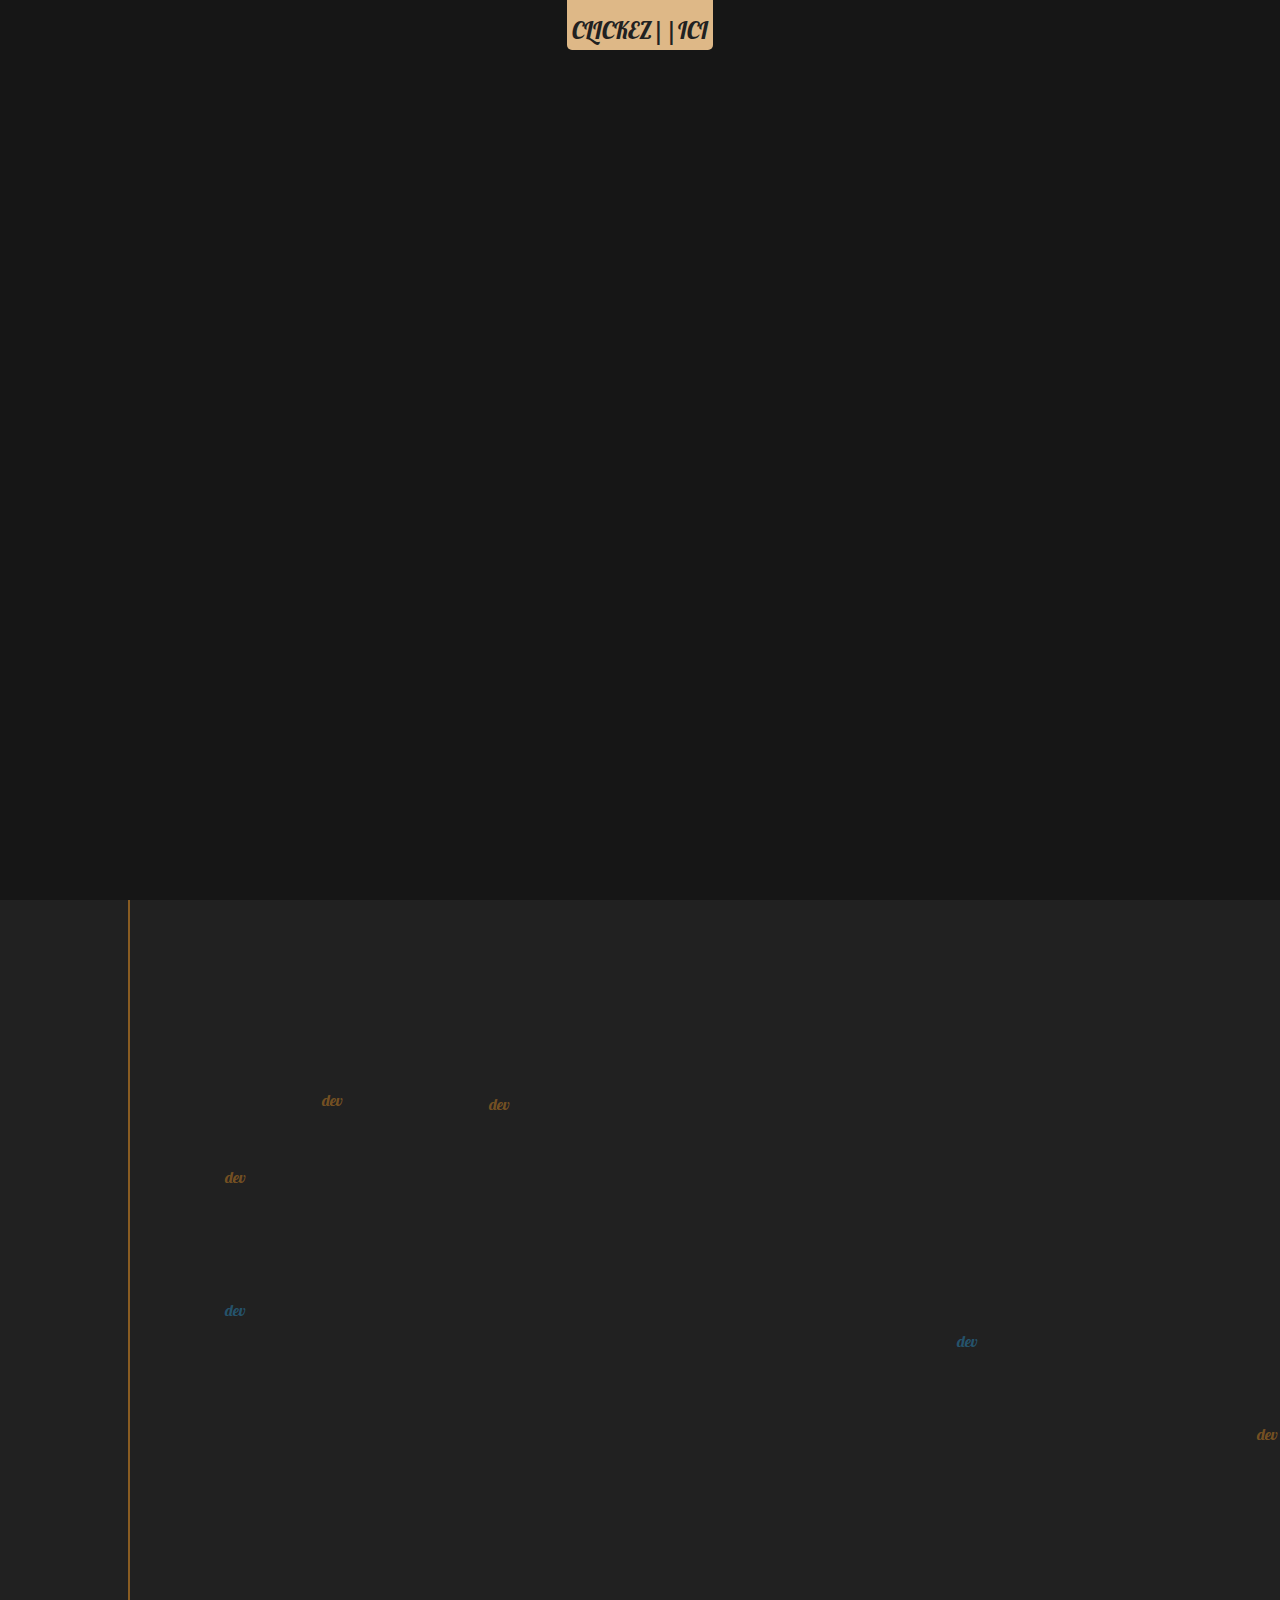
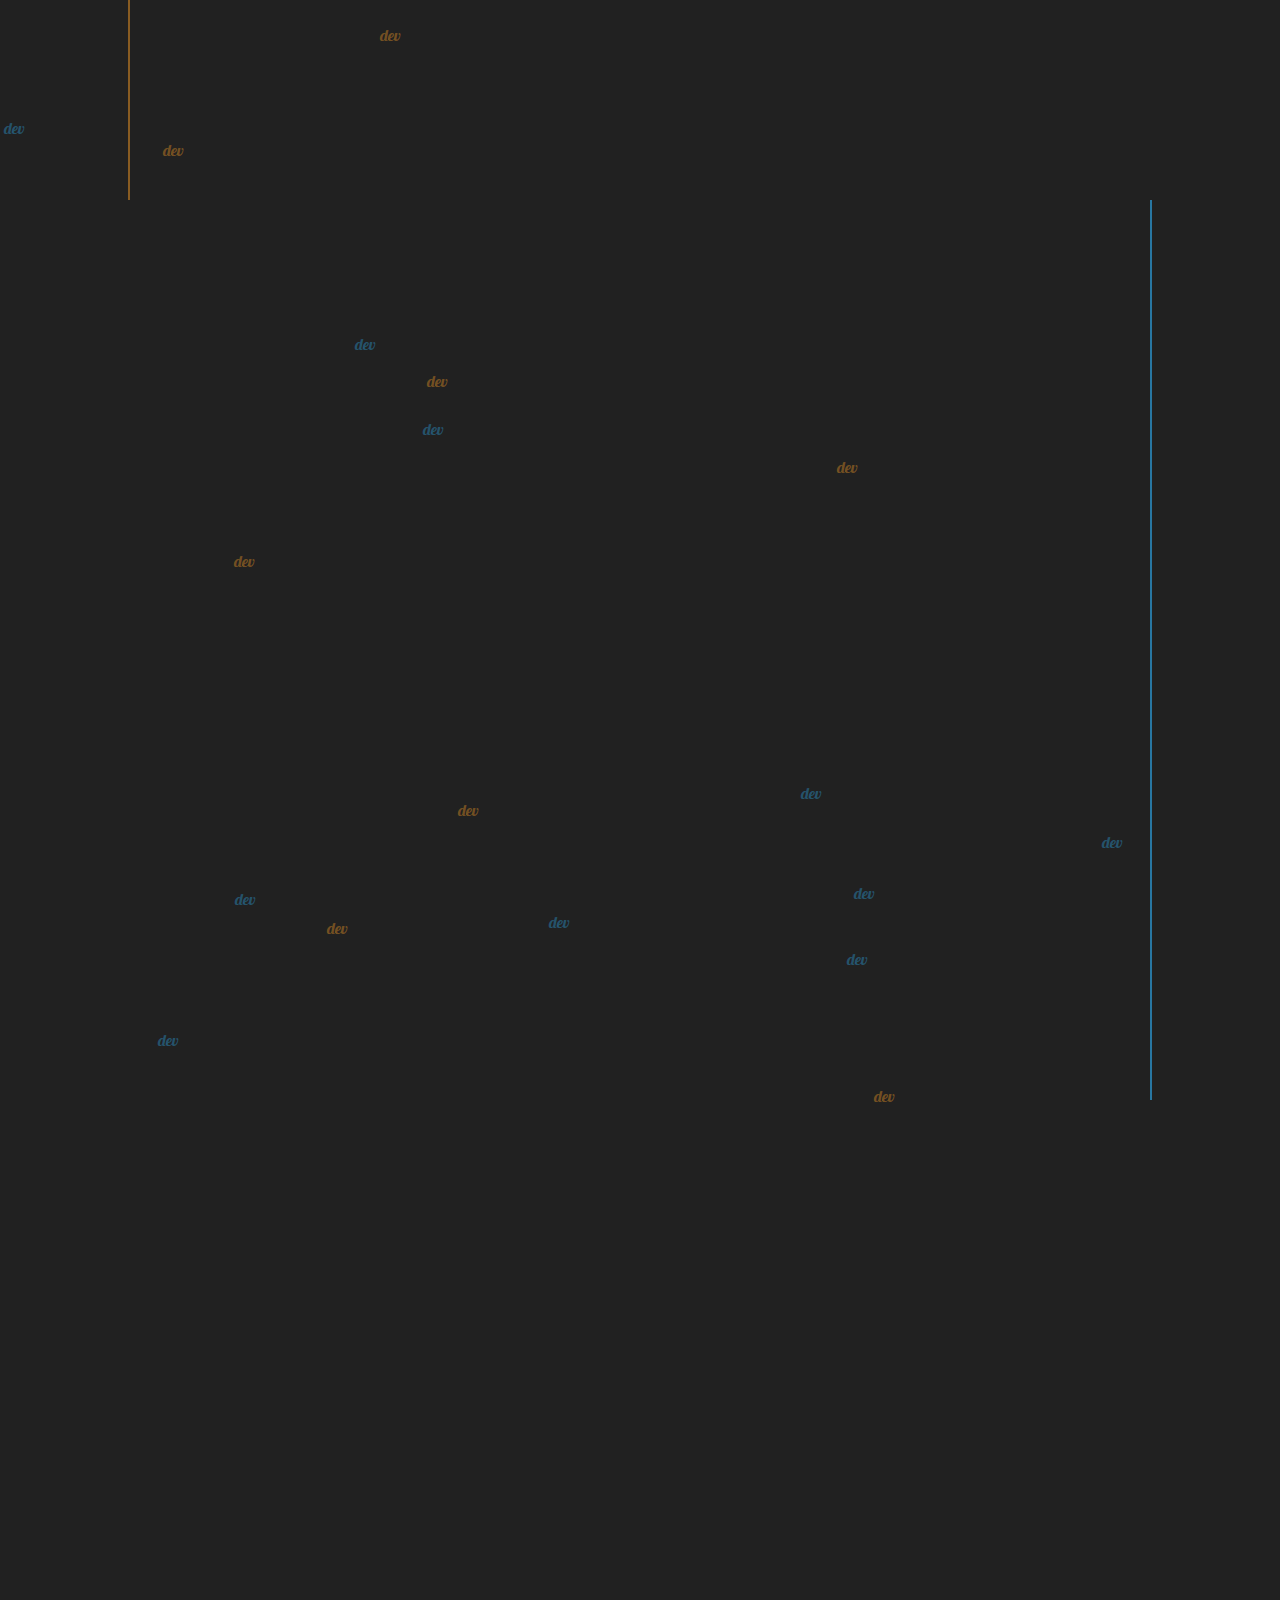
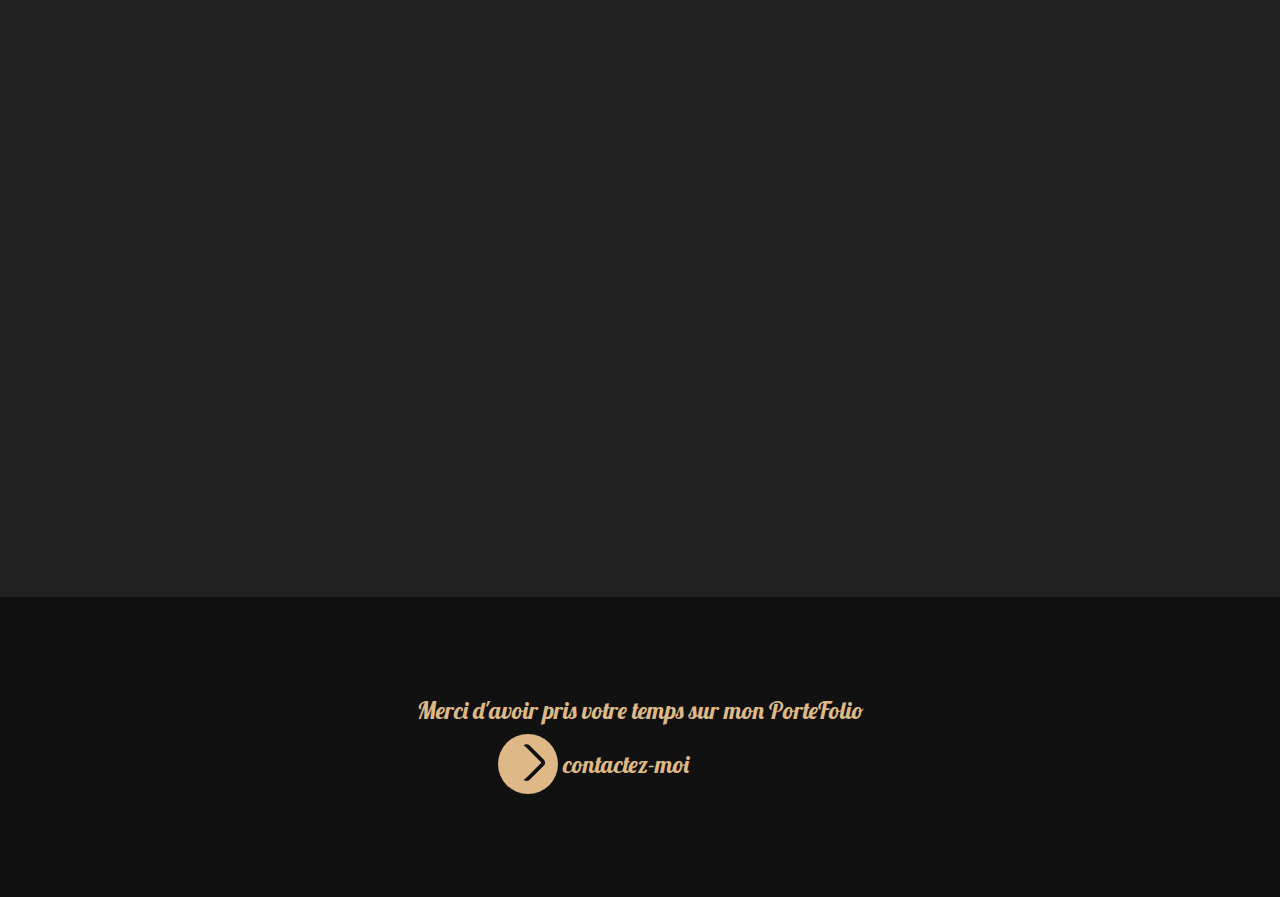
==== index.html @ cbe5c5b1 "No responsive design" ====
<!DOCTYPE html>
<html lang="en">
<head>
    <meta charset="UTF-8">
    <meta http-equiv="X-UA-Compatible" content="IE=edge">
    <meta name="viewport" content="width=device-width, initial-scale=1.0">
    <title>PorteFolio</title>
    <link rel="stylesheet" href="./public/scss/style.css">
    <link rel="preconnect" href="https://fonts.googleapis.com">
    <link rel="preconnect" href="https://fonts.gstatic.com" crossorigin>
    <link href="https://fonts.googleapis.com/css2?family=Lobster&family=Roboto&display=swap" rel="stylesheet">
</head>
<body>
        <div id="cursor-outer" class="cursor-circle"></div>    
        <div id="cursor-inner" class="cursor-circle"></div>    
    <div class="scroll">
        <span>C</span>
        <span>L</span>
        <span>I</span>
        <span>C</span>
        <span>K</span>
        <span>E</span>
        <span>Z</span>
        <span>|</span>
        <span>|</span>
        <span>I</span>
        <span>C</span>
        <span>I</span>
    </div>
    <div class="title"></div>
    <div id="welcomes">
        <h1 class="welcome hide">Bienvenue sur mon PorteFolio</h1>
        <h2 class="pres hide">Dévelloppeur web full-stack</h2>
        <a class="btn-contact hide" href="./contact.html"><span></span> contactez-moi</a>
        <div class="scrollezBottom hide">
            <div class="arrow1"></div>
            <div class="arrow2"></div>
            <p class="scrollezpls">scrollez</p>
        </div>

    </div>
    <canvas id="bg-firework"></canvas>
    <div class="skills">
        <div class="hey">
            <h3 class="titleSkill">A propos de moi</h3>
            <p class="aboutMe">Ayant depuis l'enfance une fascination pour l'informatique, j'ai tourné mes études vers elle. Pour autant, le monde de l'informatique est vaste, alors vers quel domaine vais-je me retrouver ? Au départ je voulais devenir GameDesigner, puis cette idée me semblait beaucoup trop vague pour le futur. En faisant des petits boulots ici et là, en essayant de trouver ma voie, j'ai travaillé à domicile en suivant des cours sur Youtube ou sur OpenClassRoom. J'ai trouvé une formation intéressante pour Dévelloppeur web et en réalité, c'est génial, aussi vaste que l'informatique, tellement de possibilité. Actuellement en recherche d'un stage, je suis dynamique, créative et sociable. Voici les langagues que j'ai vu et que j'aime.</p>
            <div class="skilllike">
                <div class="ppcard">
                    <img class="ppimg" src="./public/img/IMG_1624.jpg" alt="pp">
                    <div class="ppicon"></div>
                </div>
                <ul class="langage">
                    <li>Php <span>♥♥♥♥♥♥</span></li>
                    <li>Html  <span>♥♥♥♥♡♡</span></li>
                    <li>CSS / SASS <span>♥♥♥♥♥♥</span></li>
                    <li>SQL <span>♥♥♥♡♡♡</span></li>
                    <li>Wordpress <span>♥♡♡♡♡♡</span></li>
                    <li>Bootstrap <span>♥♡♡♡♡♡</span></li>
                    <li>Js <span>♥♥♥♥♡♡</span></li>
                    <li>Python <span>♥♥♥♥♡♡</span></li>
                    <li>C++ <span>♥♥♡♡♡♡</span></li>
                </ul>
                <h3 class="titleSkillLike">Les languages</h3>
            </div>
        </div>
    </div>
    <div class="lineorange"></div>
    <div class="lineblue"></div>
    <div class="devorange"><p>dev</p></div>
    <div class="devorange"><p>dev</p></div>
    <div class="devorange"><p>dev</p></div>
    <div class="devorange"><p>dev</p></div>
    <div class="devorange"><p>dev</p></div>
    <div class="devorange"><p>dev</p></div>
    <div class="devblue"><p>dev</p></div>
    <div class="devblue"><p>dev</p></div>
    <div class="devblue"><p>dev</p></div>
    <div class="devblue"><p>dev</p></div>
    <div class="devblue"><p>dev</p></div>
    <div class="devblue"><p>dev</p></div>
    <div class="devorange"><p>dev</p></div>
    <div class="devorange"><p>dev</p></div>
    <div class="devorange"><p>dev</p></div>
    <div class="devorange"><p>dev</p></div>
    <div class="devorange"><p>dev</p></div>
    <div class="devorange"><p>dev</p></div>
    <div class="devblue"><p>dev</p></div>
    <div class="devblue"><p>dev</p></div>
    <div class="devblue"><p>dev</p></div>
    <div class="devblue"><p>dev</p></div>
    <div class="devblue"><p>dev</p></div>
    <div class="devblue"><p>dev</p></div>
    <div class="hello">
        <div class="allproj">
            <div class="myproj">
                <h3 class="titlePro">Mes projets</h3>
                <p class="subProj">Voici mes différents projets</p>
            </div>
            <div class="proj"><a href="#"><img class="imgproj" src="./public/img/mars.PNG" alt="mars"></a><h4 class="titleProj">Mars01</h4></div>
            <div class="proj"><a href="#"><img class="imgproj" src="./public/img/tattoo69.PNG" alt="tattoo69"></a><h4 class="titleProj">Tatoo69</h4></div>
            <div class="proj"><a href="#"><img class="imgproj" src="./public/img/memory.PNG" alt="memory"></a><h4 class="titleProj">Memory</h4></div>
            <div class="proj"><a href="#"><img class="imgproj" src="./public/img/gitababa.PNG" alt="gîtababa"></a><h4 class="titleProj">Gîtababa</h4></div>
            <div class="ciao">
                <p class="thank">Merci d'avoir pris votre temps sur mon PorteFolio</p>
                <a class="btn-contact" href="./contact.html"><span></span> contactez-moi</a>
            </div>
        </div>
    </div>
    <script src="./public/js/canvas.js"></script>
    <script src="./public/js/writetext.js"></script>
    <script src="./public/js/main.js"></script>
    <script src="./public/js/cursor.js"></script>
</body>
</html>
---- public/scss/style.css ----
html, body, div, span, applet, object, iframe,
h1, h2, h3, h4, h5, h6, p, blockquote, pre,
a, abbr, acronym, address, big, cite, code,
del, dfn, em, img, ins, kbd, q, s, samp,
small, strike, strong, sub, sup, tt, var,
b, u, i, center,
dl, dt, dd, ol, ul, li,
fieldset, form, label, legend,
table, caption, tbody, tfoot, thead, tr, th, td,
article, aside, canvas, details, embed,
figure, figcaption, footer, header, hgroup,
menu, nav, output, ruby, section, summary,
time, mark, audio, video {
  margin: 0;
  padding: 0;
  border: 0;
  font-size: 100%;
  font: inherit;
  vertical-align: baseline;
}

:root {
  --animation-direction: normal;
  --coloration-pulsate: teal;
}

html {
  cursor: none;
}

body {
  overflow-x: hidden;
  font-family: 'Lobster', cursive;
  background: #212121;
}

body::-webkit-scrollbar {
  display: none;
}

.cursor-circle {
  position: fixed;
  border-radius: 50%;
  pointer-events: none;
  mix-blend-mode: difference;
  -webkit-transform: translate(-100px, 0px);
          transform: translate(-100px, 0px);
}

#cursor-inner {
  width: 5px;
  height: 5px;
  top: -2.5px;
  left: -2.5px;
  z-index: 11000;
  background: teal;
  display: -webkit-box;
  display: -ms-flexbox;
  display: flex;
  -webkit-box-pack: center;
      -ms-flex-pack: center;
          justify-content: center;
  -webkit-box-align: center;
      -ms-flex-align: center;
          align-items: center;
}

#cursor-inner::after {
  content: '';
  border: 60px solid var(--coloration-pulsate);
  mix-blend-mode: difference;
  border-radius: 50%;
  -webkit-animation: pulsate 1s ease-out infinite var(--animation-direction);
          animation: pulsate 1s ease-out infinite var(--animation-direction);
}

#cursor-outer {
  width: 60px;
  height: 60px;
  border: 2px solid teal;
  z-index: 12000;
  -webkit-transition: border-color .3s ease;
  transition: border-color .3s ease;
}

.cursorClickOuter {
  -webkit-animation: cursorClickOn 1s ease;
          animation: cursorClickOn 1s ease;
}

.cursorClickInner {
  -webkit-animation: cursorClickIn 1s ease;
          animation: cursorClickIn 1s ease;
}

.title {
  position: absolute;
  bottom: 0px;
  left: 0;
  width: 110px;
  -webkit-animation: .5s emergenceMe 1s ease-in forwards;
          animation: .5s emergenceMe 1s ease-in forwards;
  opacity: 0;
}

.title::after {
  content: 'BOUTSADY Alexandre';
  font-size: 96px;
  color: #2b90c8;
  font-weight: bolder;
  font-family: Arial, Helvetica, sans-serif;
  letter-spacing: -5rem;
  -webkit-transition: letter-spacing 0.5s;
  transition: letter-spacing 0.5s;
}

.title:hover::after {
  letter-spacing: 0rem;
}

.scroll {
  position: absolute;
  left: 50%;
  top: -5px;
  -webkit-transform: translateX(-50%);
          transform: translateX(-50%);
  background-color: burlywood;
  padding: 20px 5px 5px 5px;
  border-radius: 5px;
  font-size: 24px;
  display: -webkit-box;
  display: -ms-flexbox;
  display: flex;
}

.scroll > span {
  color: #212121;
  display: inline-block;
}

#welcomes {
  position: absolute;
  max-width: 800px;
  max-height: 400px;
  top: 40%;
  left: 50%;
  -webkit-transform: translate(-50%, -50%);
          transform: translate(-50%, -50%);
  font-weight: bolder;
  color: burlywood;
}

.welcome {
  font-size: 92px;
  -webkit-transition: all 0.5s ease;
  transition: all 0.5s ease;
}

.pres {
  font-size: 64px;
  -webkit-transition: all 0.5s ease;
  transition: all 0.5s ease;
}

.btn-contact, .btn-return {
  text-decoration: none;
  color: burlywood;
  display: -webkit-box;
  display: -ms-flexbox;
  display: flex;
  -webkit-box-align: center;
      -ms-flex-align: center;
          align-items: center;
  position: relative;
  width: 220px;
  height: 70px;
  line-height: 70px;
  margin-top: 4px;
  padding-left: 65px;
  cursor: none;
  z-index: 100;
  font-size: 24px;
  -webkit-transition: all .5s ease;
  transition: all .5s ease;
}

.btn-contact > span, .btn-return > span {
  display: block;
  width: 60px;
  height: 60px;
  border-radius: 500px;
  background-color: burlywood;
  position: absolute;
  display: -webkit-box;
  display: -ms-flexbox;
  display: flex;
  -webkit-transform: translateX(-65px);
          transform: translateX(-65px);
  z-index: -1;
  -webkit-transition: all .5s ease;
  transition: all .5s ease;
}

.btn-contact > span::after, .btn-return > span::after {
  content: "";
  position: absolute;
  width: 25px;
  height: 25px;
  border: 4px solid #111111;
  border-radius: 5px;
  border-bottom: 0px;
  border-left: 0px;
  -webkit-transform: rotate(45deg) translateX(20px);
          transform: rotate(45deg) translateX(20px);
  -webkit-transition: all .5s ease;
  transition: all .5s ease;
  z-index: -1;
}

.btn-contact > span::before, .btn-return > span::before {
  content: "";
  position: absolute;
  width: 40px;
  height: 4px;
  top: 48%;
  -webkit-transform: translateY(-50%);
          transform: translateY(-50%);
  -webkit-transition: all .5s ease;
  transition: all .5s ease;
  z-index: -1;
}

.btn-contact:hover > span, .btn-return:hover > span {
  width: 100%;
  border-radius: 50px;
}

.btn-contact:hover > span::after, .btn-return:hover > span::after {
  -webkit-transform: rotate(45deg) translate3d(170px, -150px, 0);
          transform: rotate(45deg) translate3d(170px, -150px, 0);
}

.btn-contact:hover > span::before, .btn-return:hover > span::before {
  background-color: #111111;
  -webkit-transform: translate(217px, -50%);
          transform: translate(217px, -50%);
}

.btn-contact:hover, .btn-return:hover {
  color: #111111;
}

.scrollezBottom {
  width: 70px;
  height: 70px;
  position: relative;
  border-radius: 50%;
  background-color: burlywood;
  margin: 0 auto;
  margin-top: 50px;
  overflow: hidden;
}

.scrollezBottom > .arrow1 {
  width: 40px;
  height: 40px;
  border: 4px solid #161616;
  border-radius: 5px;
  position: absolute;
  border-top: 0;
  border-left: 0;
  -webkit-animation: scrollBottompls1 3s ease infinite;
          animation: scrollBottompls1 3s ease infinite;
}

.scrollezBottom > .arrow2 {
  width: 30px;
  height: 30px;
  border: 4px solid #161616;
  border-radius: 5px;
  position: absolute;
  -webkit-transform: rotate(45deg) translate(20px, -5px);
          transform: rotate(45deg) translate(20px, -5px);
  border-top: 0;
  border-left: 0;
  -webkit-animation: 3s scrollBottompls2 .5s ease infinite;
          animation: 3s scrollBottompls2 .5s ease infinite;
}

.scrollezBottom > .scrollezpls {
  top: 5px;
  left: 50%;
  -webkit-transform: translateX(-50%);
          transform: translateX(-50%);
  color: burlywood;
  position: absolute;
  mix-blend-mode: difference;
}

.hide {
  display: none;
}

.lineorange {
  position: absolute;
  z-index: -1;
  width: 2px;
  top: 100vh;
  left: 10%;
  background-color: #ab7023c0;
  height: 100vh;
}

.lineblue {
  position: absolute;
  z-index: -1;
  width: 2px;
  top: 200vh;
  right: 10%;
  background-color: #2b91c8c5;
  height: 100vh;
}

.devorange, .devblue {
  position: absolute;
  z-index: -1;
  top: 100vh;
}

.devorange {
  color: #ab70239d;
}

.devblue {
  color: #2b91c873;
}

.skills {
  position: relative;
  width: 100vw;
  height: 100vh;
}

.hey {
  width: 40%;
  height: 500px;
  background-color: burlywood;
  position: absolute;
  display: -webkit-box;
  display: -ms-flexbox;
  display: flex;
  -webkit-box-align: center;
      -ms-flex-align: center;
          align-items: center;
  top: 30%;
  left: -50%;
  border-radius: 5px;
  -webkit-box-shadow: 5px 5px 4px 0 #0a0a0a;
          box-shadow: 5px 5px 4px 0 #0a0a0a;
  border: 1px solid #212121;
}

.hey > .titleSkill {
  position: absolute;
  color: burlywood;
  font-size: 24px;
  left: 50%;
  top: 0;
  opacity: 0;
  text-shadow: 5px 5px 4px #0a0a0a;
  -webkit-transform: translateX(-50%);
          transform: translateX(-50%);
}

.hey > .aboutMe {
  padding: 10px;
  padding-right: 15%;
  font-size: 20px;
  opacity: 0;
  font-family: 'roboto', sans-serif;
}

.hey > .skilllike {
  position: absolute;
  width: 50%;
  height: 400px;
  top: 50%;
  right: 0;
  opacity: 0;
  display: -webkit-box;
  display: -ms-flexbox;
  display: flex;
  -webkit-box-orient: vertical;
  -webkit-box-direction: normal;
      -ms-flex-direction: column;
          flex-direction: column;
  -ms-flex-pack: distribute;
      justify-content: space-around;
  -webkit-box-align: center;
      -ms-flex-align: center;
          align-items: center;
  border-radius: 5px;
  background-color: burlywood;
  -webkit-transform: translateY(-50%);
          transform: translateY(-50%);
}

.hey > .skilllike > .titleSkillLike {
  position: absolute;
  color: burlywood;
  font-size: 24px;
  left: 50%;
  top: 0;
  opacity: 0;
  text-shadow: 5px 5px 4px #0a0a0a;
  -webkit-transform: translateX(-50%);
          transform: translateX(-50%);
}

.hey > .skilllike > .ppcard {
  position: relative;
  -webkit-transition: -webkit-transform 1s;
  transition: -webkit-transform 1s;
  transition: transform 1s;
  transition: transform 1s, -webkit-transform 1s;
  -webkit-transform-style: preserve-3d;
          transform-style: preserve-3d;
  width: 120px;
  height: 120px;
  border-radius: 5px;
}

.hey > .skilllike > .ppcard > .ppimg {
  -webkit-transform: rotateY(-180deg);
          transform: rotateY(-180deg);
  position: absolute;
  width: 100%;
  height: 100%;
  border-radius: 5px;
  z-index: 10;
  -webkit-backface-visibility: hidden;
          backface-visibility: hidden;
}

.hey > .skilllike > .ppcard > .ppicon {
  background: url(../img/profileimg.png);
  background-position: center;
  background-size: cover;
  position: absolute;
  border-radius: 5px;
  width: 100%;
  height: 100%;
  z-index: 10;
  -webkit-backface-visibility: hidden;
          backface-visibility: hidden;
}

.hey > .skilllike > .ppcard:hover {
  -webkit-transform: rotateY(180deg);
          transform: rotateY(180deg);
}

.hey > .skilllike > .langage {
  font-family: 'roboto', sans-serif;
  list-style-type: none;
  font-size: 20px;
  margin: 10px;
  width: 100%;
}

.hey > .skilllike > .langage > li {
  display: -webkit-box;
  display: -ms-flexbox;
  display: flex;
  -webkit-box-pack: justify;
      -ms-flex-pack: justify;
          justify-content: space-between;
}

.hey > .skilllike > .langage > li > span {
  display: block;
}

.topTitle {
  -webkit-animation: 1s topTitle 2s ease-in-out forwards;
          animation: 1s topTitle 2s ease-in-out forwards;
}

.topTitle2 {
  -webkit-animation: 1s topTitle 3s ease-in-out forwards;
          animation: 1s topTitle 3s ease-in-out forwards;
}

.leftToRight {
  -webkit-animation: 2s leftToRight ease-in-out forwards;
          animation: 2s leftToRight ease-in-out forwards;
}

.skillLikeRight {
  -webkit-animation: 1s langageLikeRight 2s linear forwards;
          animation: 1s langageLikeRight 2s linear forwards;
}

.opacityToOpact {
  -webkit-animation: 5s opacityToOpact forwards;
          animation: 5s opacityToOpact forwards;
}

.opacityToOpact1 {
  -webkit-animation: 2s opacityToOpact forwards;
          animation: 2s opacityToOpact forwards;
}

.animationScroll {
  -webkit-animation: 1s scalingOn ease-out infinite;
          animation: 1s scalingOn ease-out infinite;
}

.hello {
  width: 100vw;
  position: relative;
}

.allproj {
  position: absolute;
  top: 30%;
  width: 100%;
  display: -webkit-box;
  display: -ms-flexbox;
  display: flex;
  -webkit-box-orient: vertical;
  -webkit-box-direction: normal;
      -ms-flex-direction: column;
          flex-direction: column;
  -webkit-box-align: center;
      -ms-flex-align: center;
          align-items: center;
  -webkit-transition: all 1s ease;
  transition: all 1s ease;
}

.allproj > .proj {
  margin-bottom: 100px;
  position: relative;
}

.allproj > .proj > .titleProj {
  font-size: 20px;
  right: -5%;
  text-decoration: underline;
}

.titleProj, .titlePro {
  top: 0;
  opacity: 0;
  text-shadow: 5px 5px 4px #0a0a0a;
  -webkit-transform: translateX(-50%);
          transform: translateX(-50%);
  position: absolute;
  color: burlywood;
}

.imgproj {
  max-width: 800px;
  opacity: 0;
  cursor: none;
}

.myproj {
  width: 30%;
  height: 100px;
  background-color: burlywood;
  position: -webkit-sticky;
  position: sticky;
  display: -webkit-box;
  display: -ms-flexbox;
  display: flex;
  -webkit-box-pack: center;
      -ms-flex-pack: center;
          justify-content: center;
  -webkit-box-align: center;
      -ms-flex-align: center;
          align-items: center;
  -webkit-transform: translateX(-50%);
          transform: translateX(-50%);
  top: 5%;
  left: 50%;
  opacity: 0;
  border-radius: 5px;
  -webkit-box-shadow: 5px 5px 4px 0 #0a0a0a;
          box-shadow: 5px 5px 4px 0 #0a0a0a;
  border: 1px solid #212121;
  -webkit-transform: translateX(-70%) translateY(-100px);
          transform: translateX(-70%) translateY(-100px);
}

.myproj > .titlePro {
  font-size: 24px;
  left: 50%;
}

.myproj > .subProj {
  font-family: 'roboto', sans-serif;
  position: relative;
  overflow: hidden;
  opacity: 0;
}

.myProjToBottom {
  -webkit-animation: 1s myProjToBottom ease-in-out forwards;
          animation: 1s myProjToBottom ease-in-out forwards;
}

.topTitle3 {
  -webkit-animation: 1s topTitle1 1s ease-in-out forwards;
          animation: 1s topTitle1 1s ease-in-out forwards;
}

.topTitle4 {
  -webkit-animation: 1s topTitle 1s ease-in-out forwards;
          animation: 1s topTitle 1s ease-in-out forwards;
}

.alignstart {
  -webkit-box-align: start;
      -ms-flex-align: start;
          align-items: flex-start;
}

.topImg {
  -webkit-animation: 1s topImg 1s ease-in-out forwards;
          animation: 1s topImg 1s ease-in-out forwards;
}

.ciao {
  position: relative;
  width: 100vw;
  height: 300px;
  background-color: #111111;
  display: -webkit-box;
  display: -ms-flexbox;
  display: flex;
  -webkit-box-orient: vertical;
  -webkit-box-direction: normal;
      -ms-flex-direction: column;
          flex-direction: column;
  -webkit-box-pack: center;
      -ms-flex-pack: center;
          justify-content: center;
  -webkit-box-align: center;
      -ms-flex-align: center;
          align-items: center;
  color: burlywood;
  font-size: 24px;
}

.contact {
  display: -webkit-box;
  display: -ms-flexbox;
  display: flex;
  -webkit-box-orient: vertical;
  -webkit-box-direction: normal;
      -ms-flex-direction: column;
          flex-direction: column;
  -webkit-box-align: center;
      -ms-flex-align: center;
          align-items: center;
  -ms-flex-pack: distribute;
      justify-content: space-around;
  background-color: burlywood;
  border-radius: 5px;
  margin: 100px auto;
  margin-bottom: 10px;
  width: 50vw;
  height: 500px;
  -webkit-box-shadow: 5px 5px 4px 0 #0a0a0a;
          box-shadow: 5px 5px 4px 0 #0a0a0a;
  border: 1px solid #212121;
  position: relative;
}

.contact > .contactme {
  position: absolute;
  color: burlywood;
  font-size: 30px;
  left: 50%;
  top: 0;
  opacity: 0;
  text-shadow: 5px 5px 4px #0a0a0a;
  -webkit-transform: translateX(-50%);
          transform: translateX(-50%);
  -webkit-animation: 1s topTitle 1s ease-in-out forwards;
          animation: 1s topTitle 1s ease-in-out forwards;
}

.contact > .mail {
  font-size: 26px;
  color: #212121;
  font-weight: bold;
}

.contact > .mail > a {
  cursor: none;
  color: #2b62c8;
}

.networktitle {
  font-size: 26px;
  color: #212121;
  font-weight: bold;
  text-decoration: underline;
}

.network {
  display: -webkit-box;
  display: -ms-flexbox;
  display: flex;
  width: 100%;
  -ms-flex-pack: distribute;
      justify-content: space-around;
}

.network > a > img {
  width: 60px;
  cursor: none;
}

.btn-return {
  margin: 0 auto;
}

@-webkit-keyframes lineW {
  0% {
    height: 0;
  }
  40% {
    height: 100vh;
  }
  60% {
    height: 100vh;
  }
  100% {
    height: 0;
  }
}

@keyframes lineW {
  0% {
    height: 0;
  }
  40% {
    height: 100vh;
  }
  60% {
    height: 100vh;
  }
  100% {
    height: 0;
  }
}

@-webkit-keyframes heightL {
  0% {
    width: 20px;
  }
  100% {
    width: 20%;
  }
}

@keyframes heightL {
  0% {
    width: 20px;
  }
  100% {
    width: 20%;
  }
}

@-webkit-keyframes pulsate {
  0% {
    -webkit-transform: scale(0.2);
            transform: scale(0.2);
    opacity: 1;
  }
  100% {
    -webkit-transform: scale(0.5);
            transform: scale(0.5);
    opacity: 0;
  }
}

@keyframes pulsate {
  0% {
    -webkit-transform: scale(0.2);
            transform: scale(0.2);
    opacity: 1;
  }
  100% {
    -webkit-transform: scale(0.5);
            transform: scale(0.5);
    opacity: 0;
  }
}

@-webkit-keyframes emergenceMe {
  0% {
    opacity: 0;
    -webkit-transform: translate(-100px, 0);
            transform: translate(-100px, 0);
  }
  100% {
    opacity: 1;
  }
}

@keyframes emergenceMe {
  0% {
    opacity: 0;
    -webkit-transform: translate(-100px, 0);
            transform: translate(-100px, 0);
  }
  100% {
    opacity: 1;
  }
}

@-webkit-keyframes cursorClickOn {
  0% {
    border-color: teal;
  }
  50% {
    border-color: orange;
  }
  100% {
    border-color: teal;
  }
}

@keyframes cursorClickOn {
  0% {
    border-color: teal;
  }
  50% {
    border-color: orange;
  }
  100% {
    border-color: teal;
  }
}

@-webkit-keyframes cursorClickIn {
  0% {
    background: teal;
  }
  50% {
    background: orange;
  }
  100% {
    background: teal;
  }
}

@keyframes cursorClickIn {
  0% {
    background: teal;
  }
  50% {
    background: orange;
  }
  100% {
    background: teal;
  }
}

@-webkit-keyframes scalingOn {
  0% {
    -webkit-transform: scale(1);
            transform: scale(1);
  }
  30% {
    -webkit-transform: scale(1.2);
            transform: scale(1.2);
  }
  40% {
    -webkit-transform: scale(1.5);
            transform: scale(1.5);
  }
  70% {
    -webkit-transform: scale(1);
            transform: scale(1);
  }
  80% {
    -webkit-transform: scale(1.2);
            transform: scale(1.2);
  }
  100% {
    -webkit-transform: scale(1);
            transform: scale(1);
  }
}

@keyframes scalingOn {
  0% {
    -webkit-transform: scale(1);
            transform: scale(1);
  }
  30% {
    -webkit-transform: scale(1.2);
            transform: scale(1.2);
  }
  40% {
    -webkit-transform: scale(1.5);
            transform: scale(1.5);
  }
  70% {
    -webkit-transform: scale(1);
            transform: scale(1);
  }
  80% {
    -webkit-transform: scale(1.2);
            transform: scale(1.2);
  }
  100% {
    -webkit-transform: scale(1);
            transform: scale(1);
  }
}

@-webkit-keyframes scrollBottompls1 {
  0% {
    -webkit-transform: rotate(45deg) translate(-40px, -50px);
            transform: rotate(45deg) translate(-40px, -50px);
  }
  50% {
    -webkit-transform: rotate(45deg) translateX(18px);
            transform: rotate(45deg) translateX(18px);
  }
  100% {
    -webkit-transform: rotate(45deg) translate(40px, 22px);
            transform: rotate(45deg) translate(40px, 22px);
  }
}

@keyframes scrollBottompls1 {
  0% {
    -webkit-transform: rotate(45deg) translate(-40px, -50px);
            transform: rotate(45deg) translate(-40px, -50px);
  }
  50% {
    -webkit-transform: rotate(45deg) translateX(18px);
            transform: rotate(45deg) translateX(18px);
  }
  100% {
    -webkit-transform: rotate(45deg) translate(40px, 22px);
            transform: rotate(45deg) translate(40px, 22px);
  }
}

@-webkit-keyframes scrollBottompls2 {
  0% {
    -webkit-transform: rotate(45deg) translate(-25px, -50px);
            transform: rotate(45deg) translate(-25px, -50px);
  }
  50% {
    -webkit-transform: rotate(45deg) translate(20px, -5px);
            transform: rotate(45deg) translate(20px, -5px);
  }
  100% {
    -webkit-transform: rotate(45deg) translate(65px, 40px);
            transform: rotate(45deg) translate(65px, 40px);
  }
}

@keyframes scrollBottompls2 {
  0% {
    -webkit-transform: rotate(45deg) translate(-25px, -50px);
            transform: rotate(45deg) translate(-25px, -50px);
  }
  50% {
    -webkit-transform: rotate(45deg) translate(20px, -5px);
            transform: rotate(45deg) translate(20px, -5px);
  }
  100% {
    -webkit-transform: rotate(45deg) translate(65px, 40px);
            transform: rotate(45deg) translate(65px, 40px);
  }
}

@-webkit-keyframes leftToRight {
  0% {
    opacity: 0;
  }
  100% {
    left: 5%;
    opacity: 1;
  }
}

@keyframes leftToRight {
  0% {
    opacity: 0;
  }
  100% {
    left: 5%;
    opacity: 1;
  }
}

@-webkit-keyframes topTitle {
  0% {
    opacity: 0;
  }
  50% {
    opacity: 0;
  }
  100% {
    -webkit-transform: translate(-50%, -40px);
            transform: translate(-50%, -40px);
    opacity: 1;
  }
}

@keyframes topTitle {
  0% {
    opacity: 0;
  }
  50% {
    opacity: 0;
  }
  100% {
    -webkit-transform: translate(-50%, -40px);
            transform: translate(-50%, -40px);
    opacity: 1;
  }
}

@-webkit-keyframes topImg {
  0% {
    opacity: 0;
  }
  50% {
    opacity: 0;
  }
  100% {
    -webkit-transform: translate(-40px);
            transform: translate(-40px);
    opacity: 1;
  }
}

@keyframes topImg {
  0% {
    opacity: 0;
  }
  50% {
    opacity: 0;
  }
  100% {
    -webkit-transform: translate(-40px);
            transform: translate(-40px);
    opacity: 1;
  }
}

@-webkit-keyframes topTitle1 {
  0% {
    opacity: 0;
  }
  50% {
    opacity: 0;
  }
  100% {
    -webkit-transform: translateY(-80px);
            transform: translateY(-80px);
    opacity: 1;
  }
}

@keyframes topTitle1 {
  0% {
    opacity: 0;
  }
  50% {
    opacity: 0;
  }
  100% {
    -webkit-transform: translateY(-80px);
            transform: translateY(-80px);
    opacity: 1;
  }
}

@-webkit-keyframes langageLikeRight {
  0% {
    opacity: 0;
    right: 0;
  }
  50% {
    opacity: 0.8;
    right: -45%;
  }
  80% {
    opacity: 0.8;
    right: -50%;
    border: 1px solid #212121;
    -webkit-box-shadow: 5px 5px 4px 0 #0a0a0a;
            box-shadow: 5px 5px 4px 0 #0a0a0a;
  }
  100% {
    opacity: 1;
    right: -40%;
    border: 1px solid #212121;
    -webkit-box-shadow: 5px 5px 4px 0 #0a0a0a;
            box-shadow: 5px 5px 4px 0 #0a0a0a;
  }
}

@keyframes langageLikeRight {
  0% {
    opacity: 0;
    right: 0;
  }
  50% {
    opacity: 0.8;
    right: -45%;
  }
  80% {
    opacity: 0.8;
    right: -50%;
    border: 1px solid #212121;
    -webkit-box-shadow: 5px 5px 4px 0 #0a0a0a;
            box-shadow: 5px 5px 4px 0 #0a0a0a;
  }
  100% {
    opacity: 1;
    right: -40%;
    border: 1px solid #212121;
    -webkit-box-shadow: 5px 5px 4px 0 #0a0a0a;
            box-shadow: 5px 5px 4px 0 #0a0a0a;
  }
}

@-webkit-keyframes opacityToOpact {
  0% {
    opacity: 0;
  }
  90% {
    opacity: 0;
  }
  100% {
    opacity: 1;
  }
}

@keyframes opacityToOpact {
  0% {
    opacity: 0;
  }
  90% {
    opacity: 0;
  }
  100% {
    opacity: 1;
  }
}

@-webkit-keyframes myProjToBottom {
  0% {
    opacity: 0;
  }
  100% {
    opacity: 1;
    -webkit-transform: translate(20%, 0px);
            transform: translate(20%, 0px);
  }
}

@keyframes myProjToBottom {
  0% {
    opacity: 0;
  }
  100% {
    opacity: 1;
    -webkit-transform: translate(20%, 0px);
            transform: translate(20%, 0px);
  }
}
/*# sourceMappingURL=style.css.map */
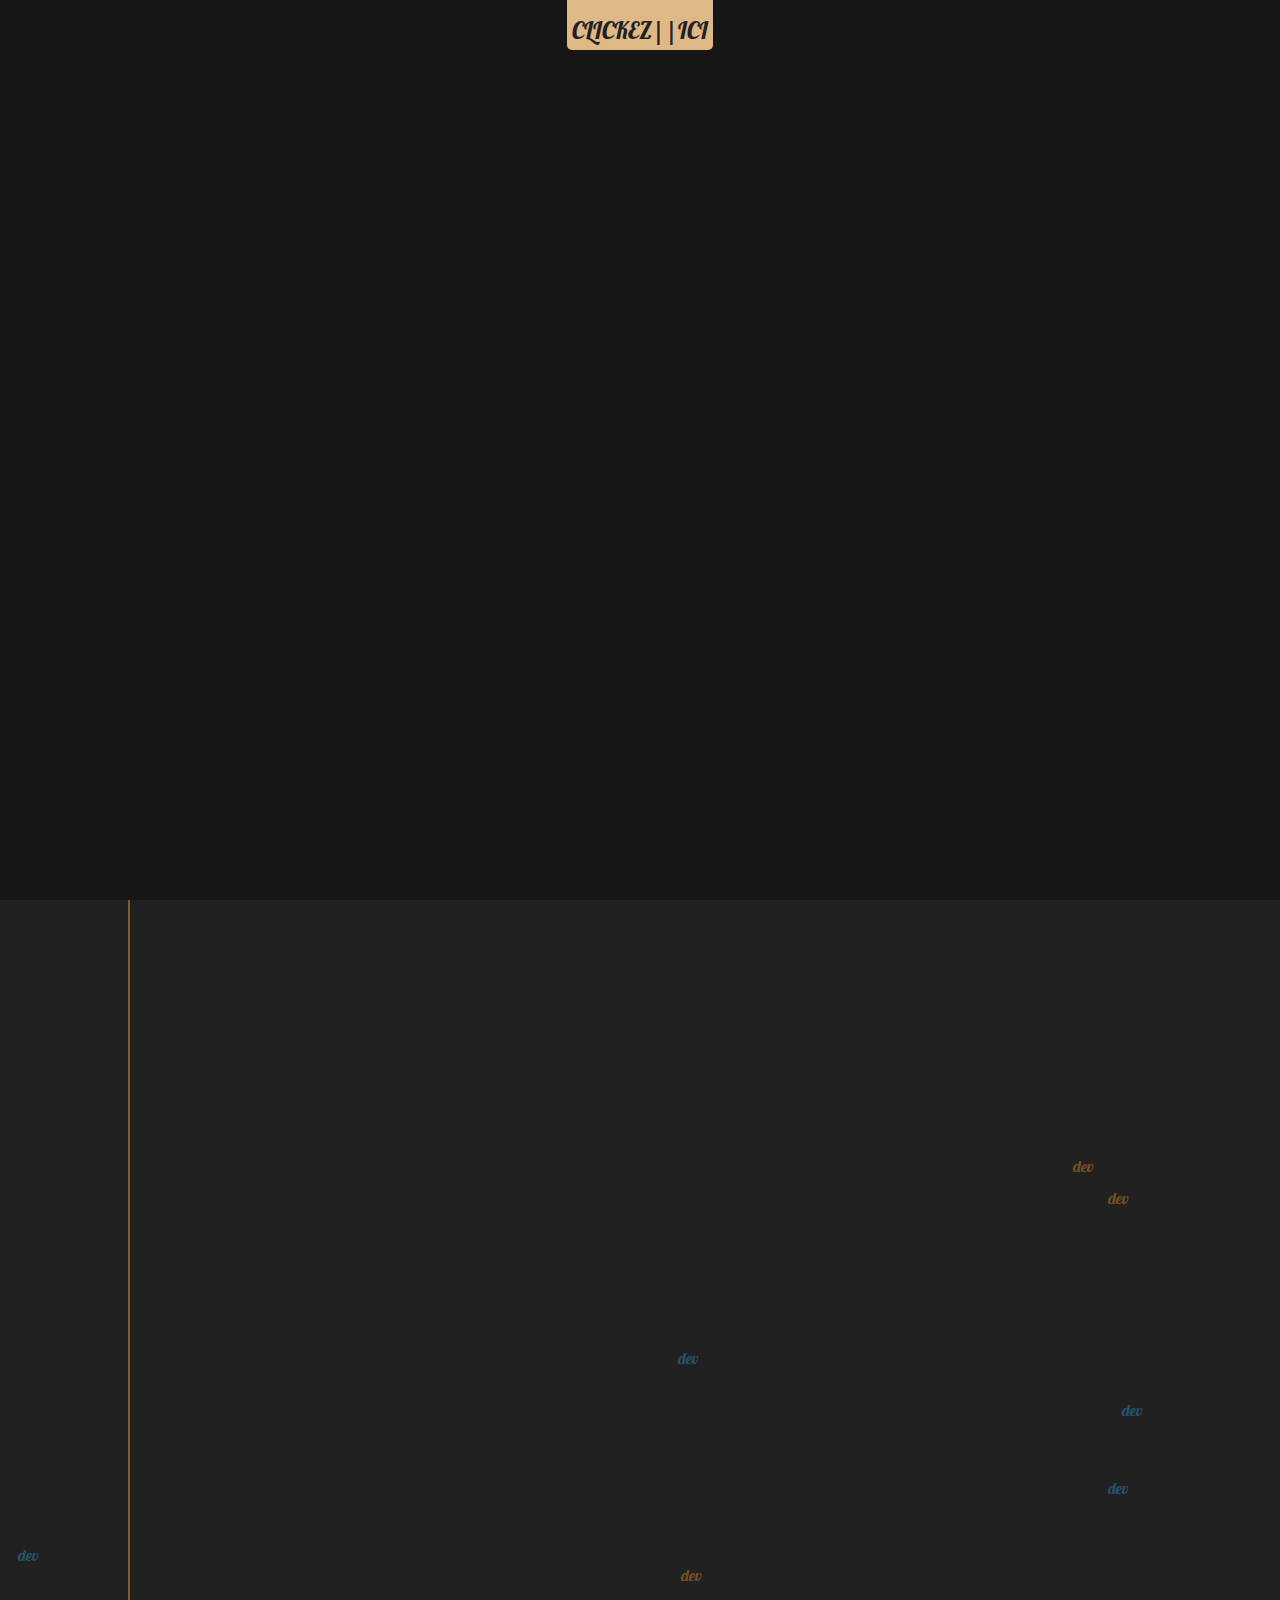
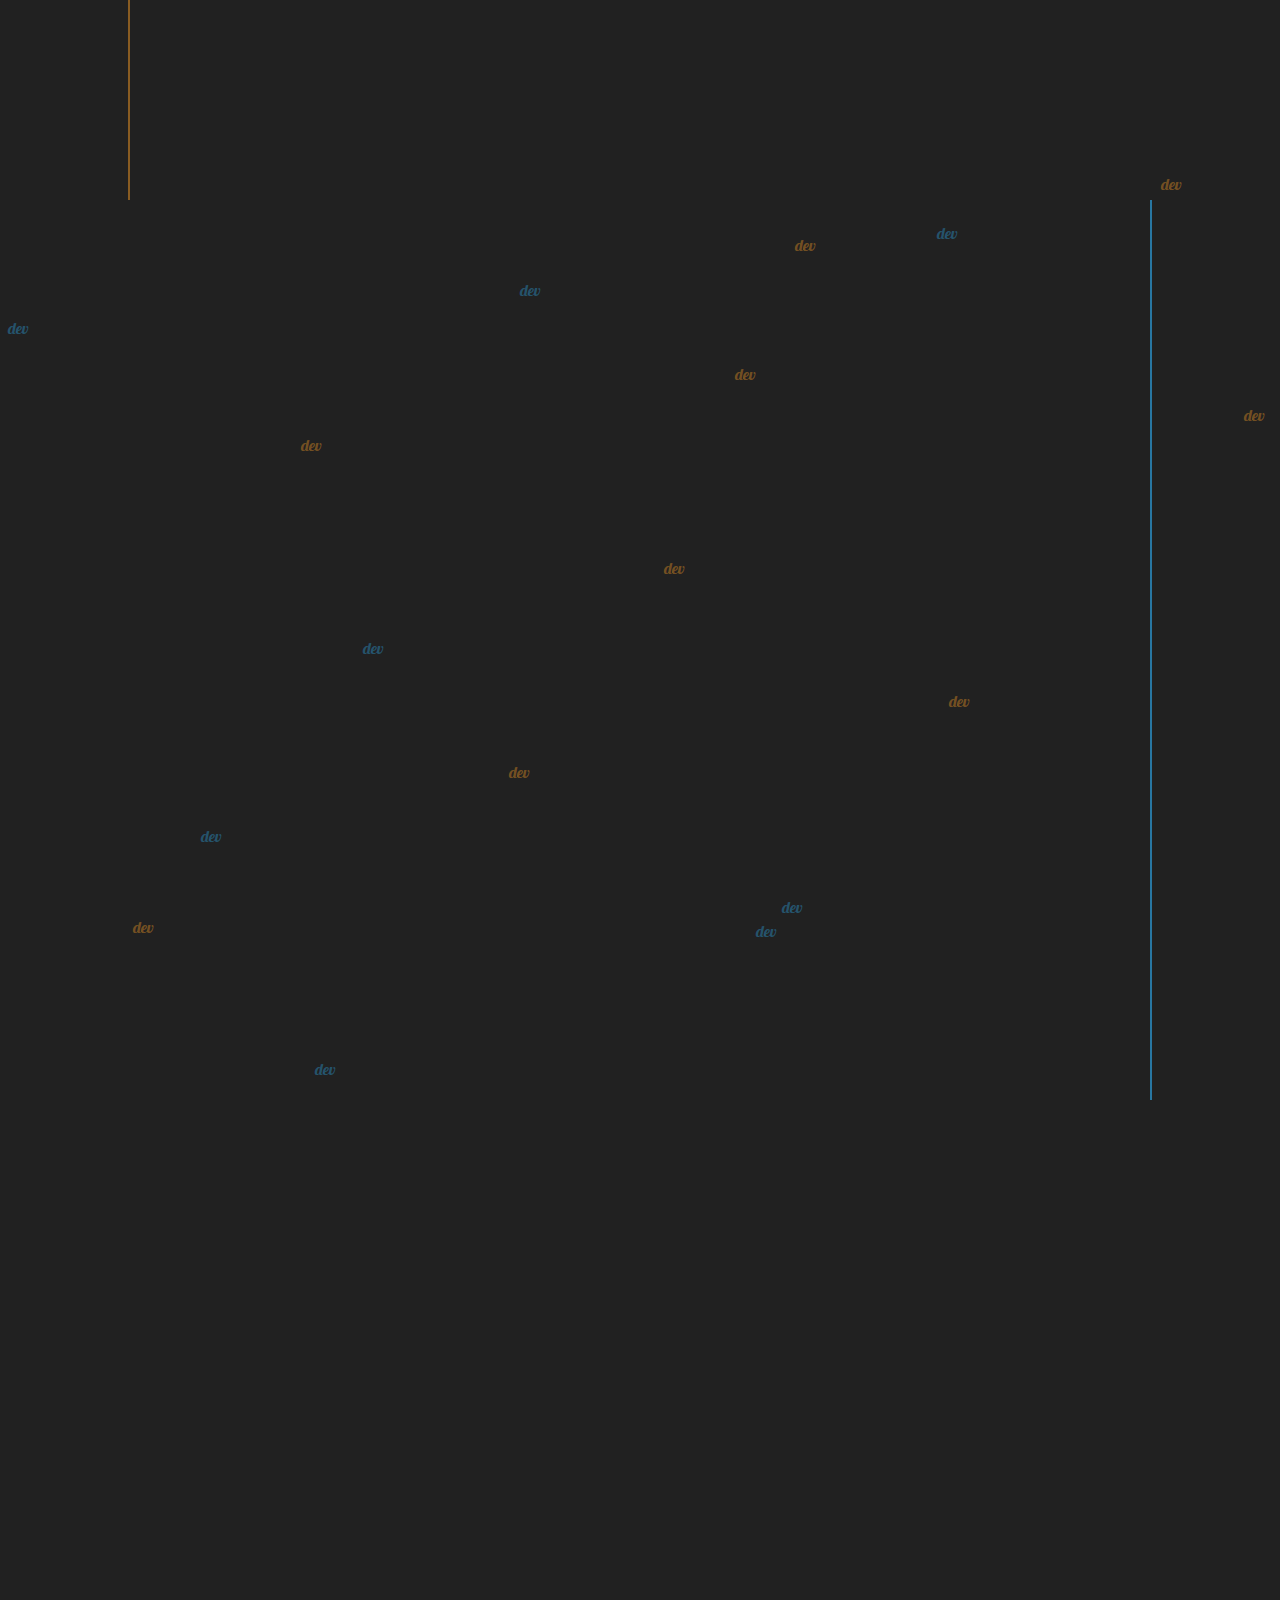
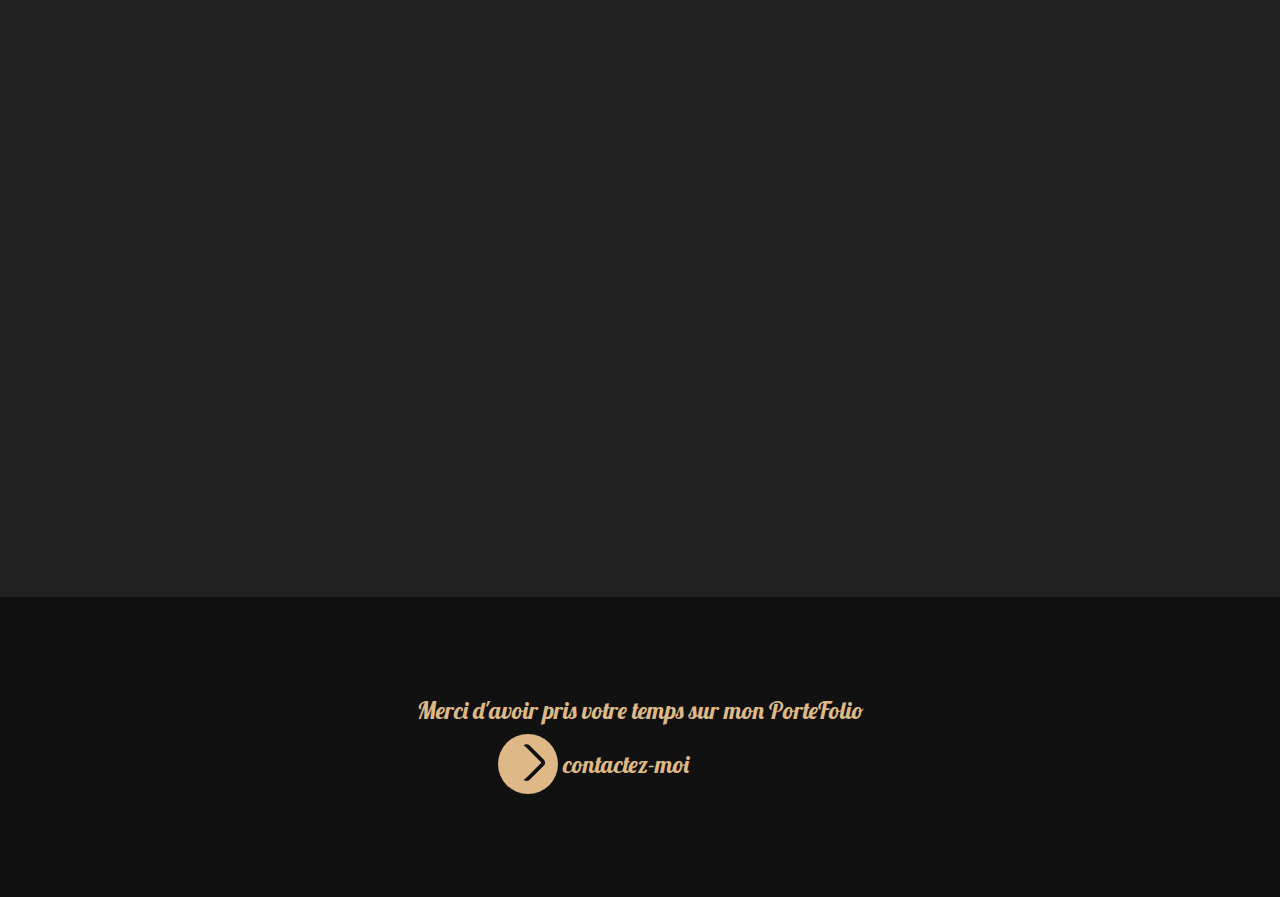
==== commit c4c64615: "add Logo and responsive" ====
--- a/index.html
+++ b/index.html
@@ -4,7 +4,8 @@
     <meta charset="UTF-8">
     <meta http-equiv="X-UA-Compatible" content="IE=edge">
     <meta name="viewport" content="width=device-width, initial-scale=1.0">
-    <title>PorteFolio</title>
+    <link rel="icon" size="16x16" type="image/png" href="./public/img/Portefolio.png">
+    <title>PorteFolio || Accueil</title>
     <link rel="stylesheet" href="./public/scss/style.css">
     <link rel="preconnect" href="https://fonts.googleapis.com">
     <link rel="preconnect" href="https://fonts.gstatic.com" crossorigin>
--- a/public/scss/style.css
+++ b/public/scss/style.css
@@ -693,6 +693,10 @@
           animation: 1s topTitle 1s ease-in-out forwards;
 }
 
+.contact > .imglogo {
+  width: 150px;
+}
+
 .contact > .mail {
   font-size: 26px;
   color: #212121;
@@ -729,6 +733,106 @@
   margin: 0 auto;
 }
 
+@media screen and (max-width: 1000px) {
+  .cursor-circle, #cursor-outer {
+    display: none;
+  }
+  .title::after {
+    font-size: 64px;
+    letter-spacing: -3.3rem;
+  }
+  .welcome {
+    font-size: 64px;
+  }
+  .pres {
+    font-size: 46px;
+  }
+  .hey {
+    width: 90%;
+    height: 700px;
+  }
+  .hey > .skilllike {
+    width: 100%;
+  }
+  .imgproj {
+    max-width: 300px;
+  }
+  .skillLikeRight {
+    -webkit-animation: 1s langageLikeTop 2s linear forwards;
+            animation: 1s langageLikeTop 2s linear forwards;
+  }
+  .hello {
+    height: 200vh;
+  }
+  .allproj {
+    top: 60%;
+  }
+  .myproj {
+    width: 50%;
+    left: 30%;
+    margin-bottom: 100px;
+  }
+  .myproj > .titlePro {
+    width: 80%;
+  }
+  .myproj > .subProj {
+    text-align: center;
+  }
+  .contact {
+    width: 100vw;
+  }
+}
+
+@-webkit-keyframes langageLikeTop {
+  0% {
+    opacity: 0;
+    top: 50%;
+  }
+  50% {
+    opacity: 0.8;
+    top: 100%;
+  }
+  80% {
+    opacity: 0.8;
+    top: 135%;
+    border: 1px solid #212121;
+    -webkit-box-shadow: 5px 5px 4px 0 #0a0a0a;
+            box-shadow: 5px 5px 4px 0 #0a0a0a;
+  }
+  100% {
+    opacity: 1;
+    top: 127%;
+    border: 1px solid #212121;
+    -webkit-box-shadow: 5px 5px 4px 0 #0a0a0a;
+            box-shadow: 5px 5px 4px 0 #0a0a0a;
+  }
+}
+
+@keyframes langageLikeTop {
+  0% {
+    opacity: 0;
+    top: 50%;
+  }
+  50% {
+    opacity: 0.8;
+    top: 100%;
+  }
+  80% {
+    opacity: 0.8;
+    top: 135%;
+    border: 1px solid #212121;
+    -webkit-box-shadow: 5px 5px 4px 0 #0a0a0a;
+            box-shadow: 5px 5px 4px 0 #0a0a0a;
+  }
+  100% {
+    opacity: 1;
+    top: 127%;
+    border: 1px solid #212121;
+    -webkit-box-shadow: 5px 5px 4px 0 #0a0a0a;
+            box-shadow: 5px 5px 4px 0 #0a0a0a;
+  }
+}
+
 @-webkit-keyframes lineW {
   0% {
     height: 0;
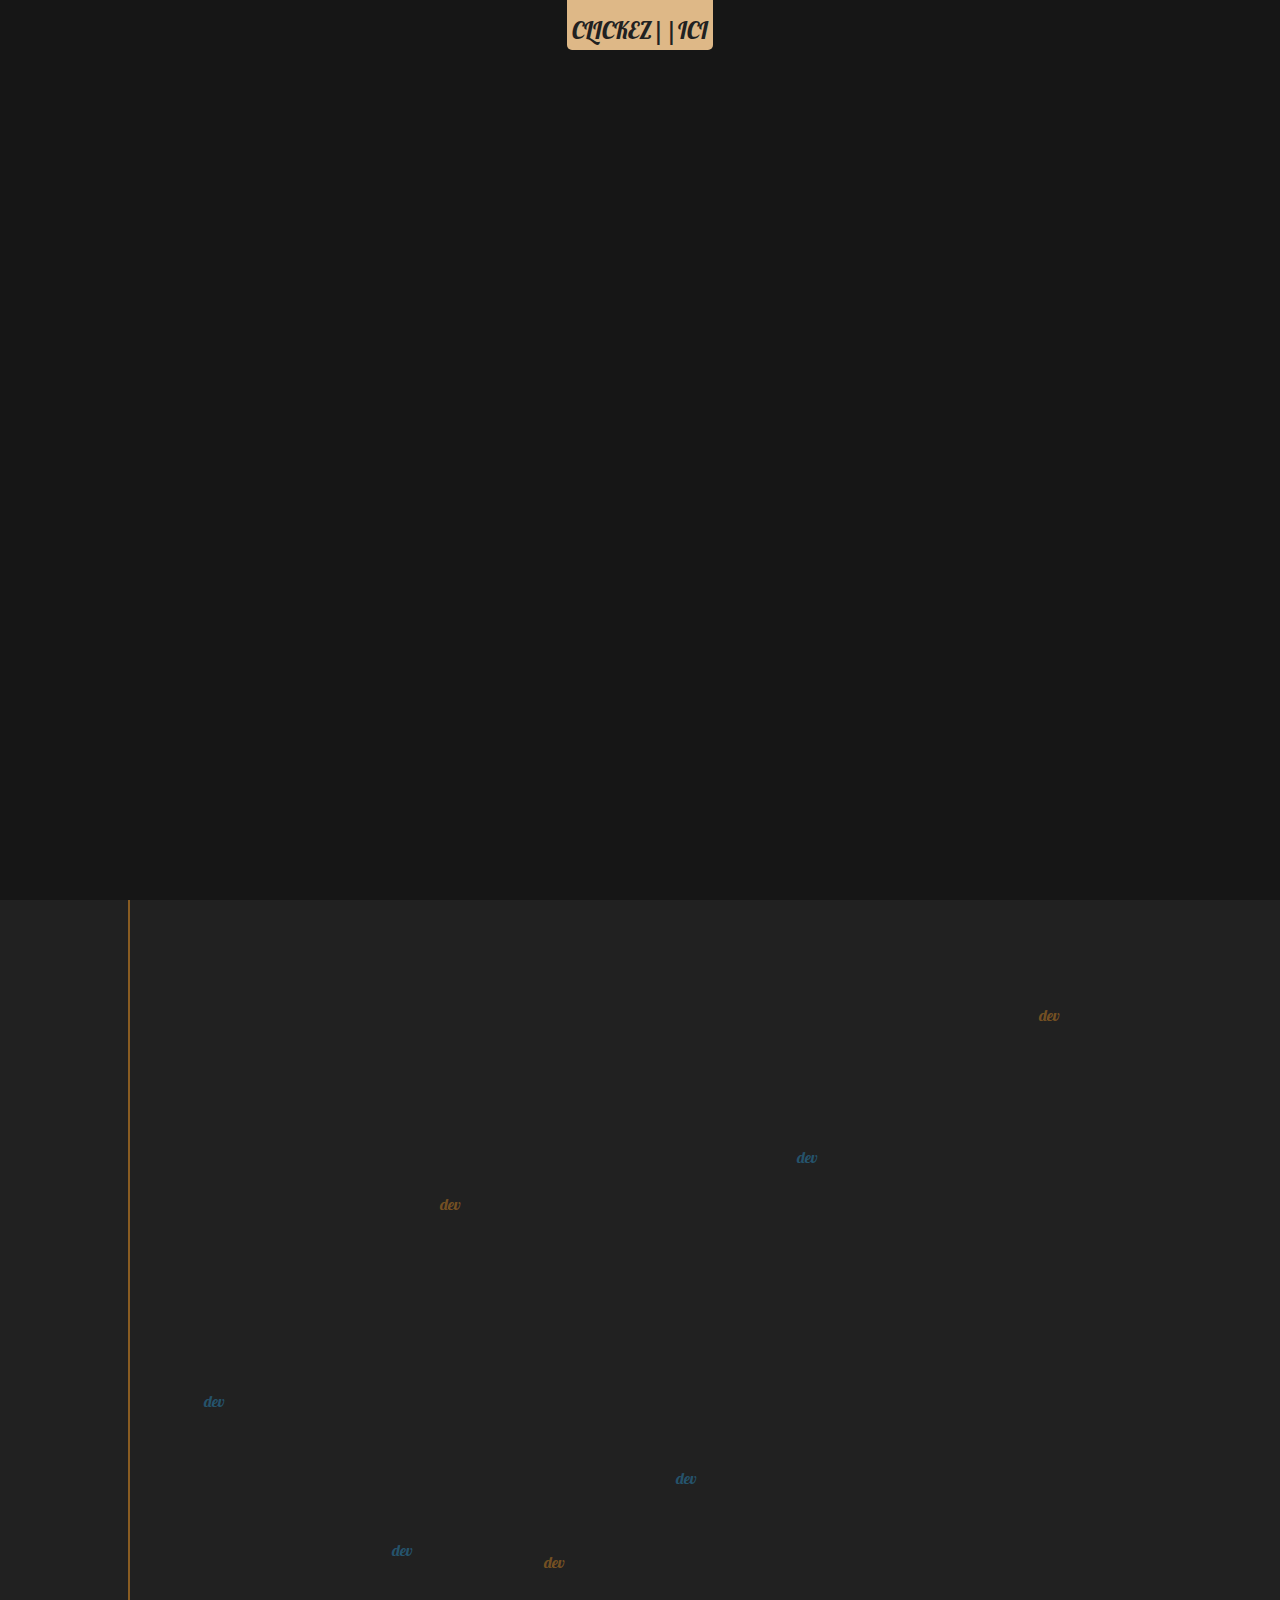
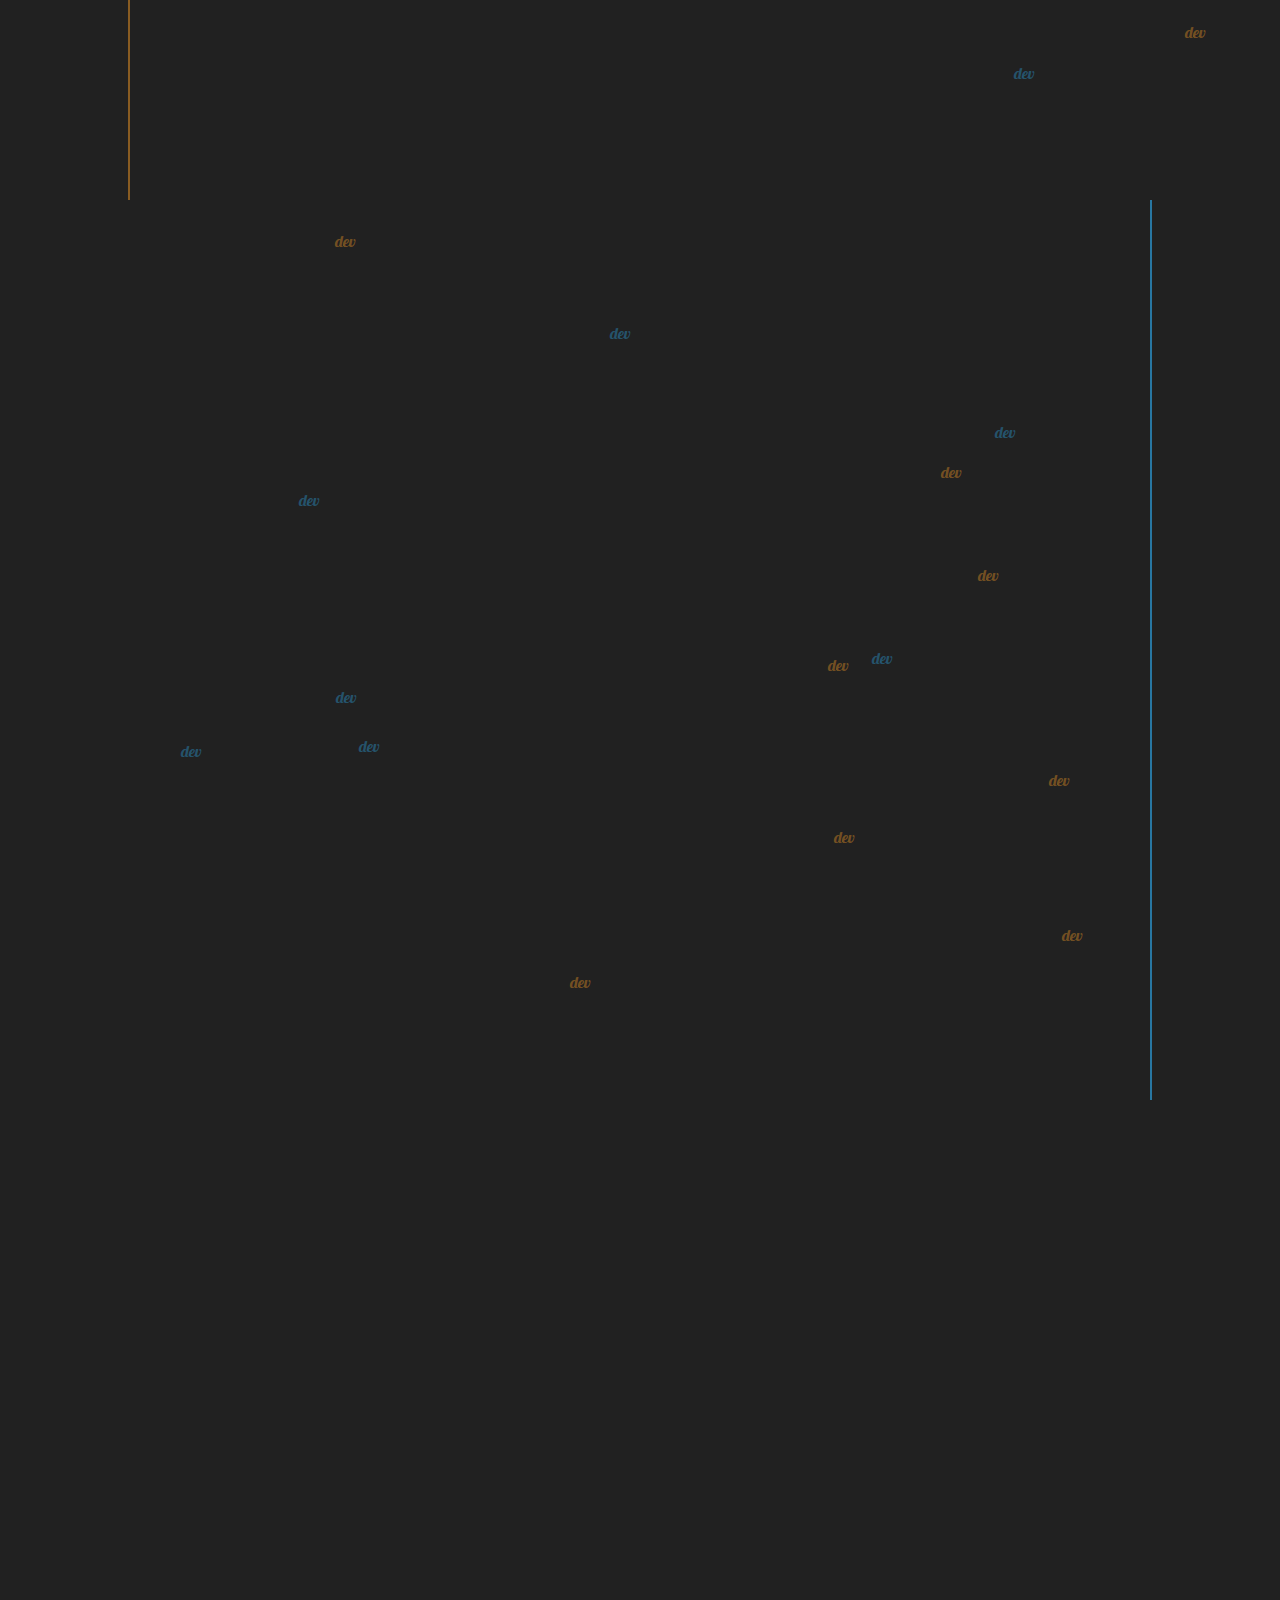
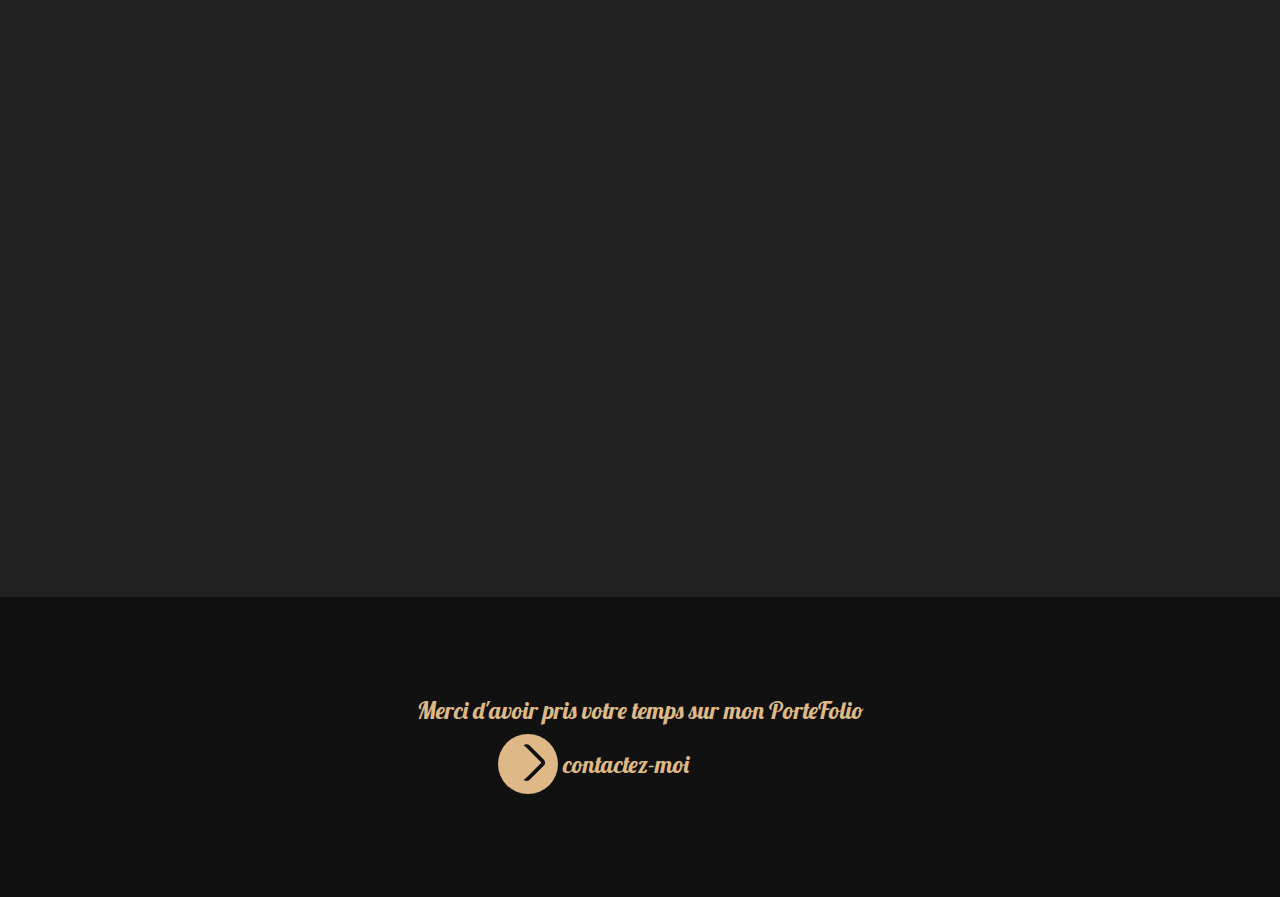
==== commit face2f38: "social network add" ====
--- a/index.html
+++ b/index.html
@@ -31,7 +31,7 @@
     <div class="title"></div>
     <div id="welcomes">
         <h1 class="welcome hide">Bienvenue sur mon PorteFolio</h1>
-        <h2 class="pres hide">Dévelloppeur web full-stack</h2>
+        <h2 class="pres hide">Développeur web full-stack</h2>
         <a class="btn-contact hide" href="./contact.html"><span></span> contactez-moi</a>
         <div class="scrollezBottom hide">
             <div class="arrow1"></div>
